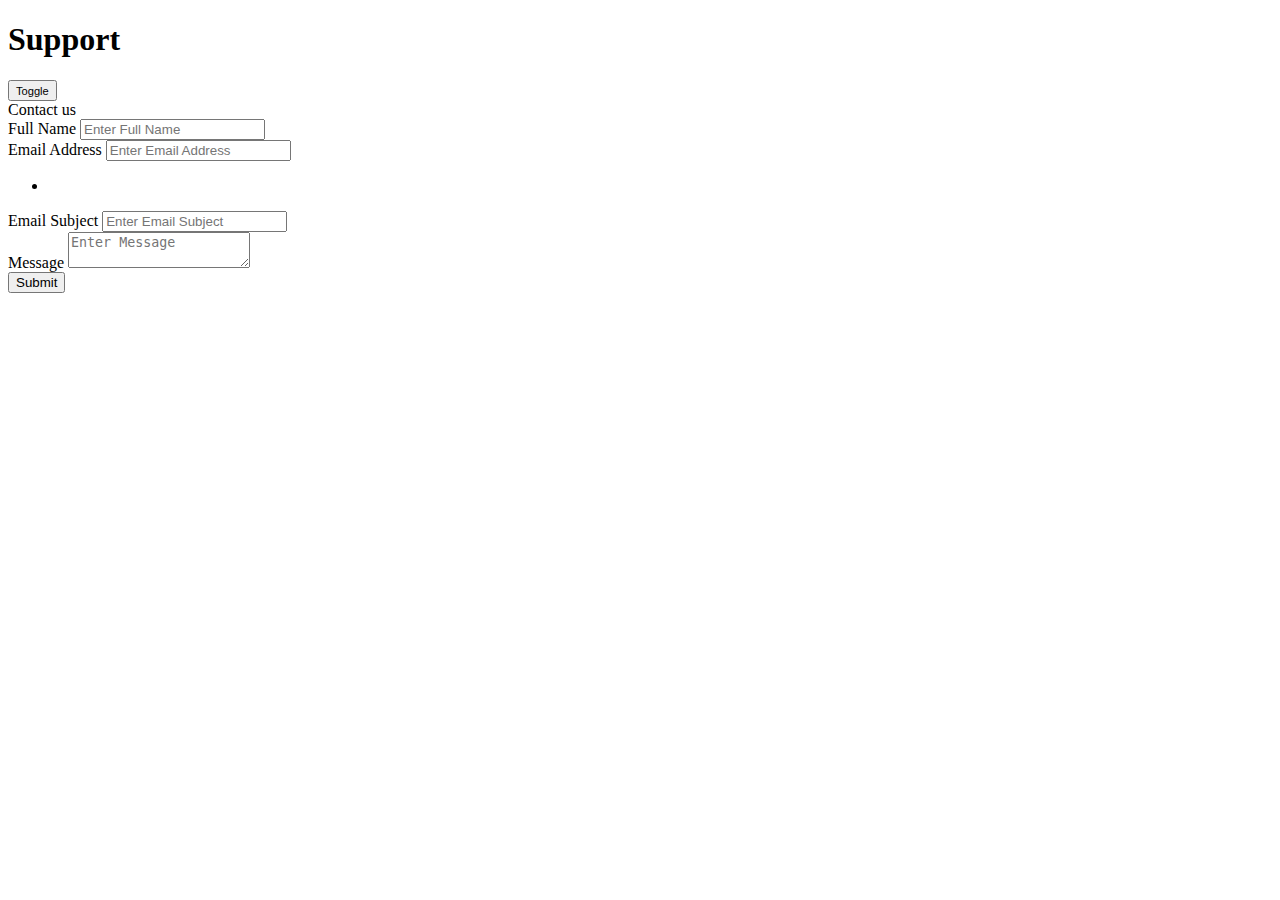
==== ui-service/src/main/resources/templates/support.html @ bc813849 "~ User Interface Layout" ====
<!DOCTYPE HTML>
<html xmlns:th="http://www.thymeleaf.org"
	xmlns:layout="http://www.ultraq.net.nz/thymeleaf/layout"
	layout:decorate="~{layout}" lang="en">
<head>
<title>Getting Started: Serving Web Content</title>
<meta http-equiv="Content-Type" content="text/html; charset=UTF-8" />
</head>
<body>
	<div layout:fragment="content">
		<div class="jumbotron main-content">
			<h1 class="display-2 text-center">Support</h1>
			<button id="sidebarCollapse" type="button" class="btn btn-light bg-white rounded-pill shadow-sm px-4 mb-4"><i class="fa fa-bars mr-2"></i><small class="text-uppercase font-weight-bold">Toggle</small></button>
		</div>
		<div class="container h-100">
			<div class="row h-100 justify-content-center align-items-center">
				<div class="col-10 col-md-8 col-lg-6">
					<form class="col card p-3 my-5" th:action="@{/support}" th:object="${supportDetails}" method="post">
						<div class="card-header text-center">Contact us</div>
						<div class="form-group">
							<label for="fullName">Full Name</label>
							<input type="text" class="form-control" id="fullName" placeholder="Enter Full Name" name="fullName" th:field="*{fullName}" required>
						</div>
						<div class="form-group">
							<label for="emailAddress">Email Address</label>
							<input type="text" class="form-control" id="emailAddress" placeholder="Enter Email Address" name="emailAddress" th:field="*{emailAddress}" required>
							<ul class="error" th:if="${#fields.hasErrors('emailAddress')}">
								<li th:each="err : ${#fields.errors('emailAddress')}" th:text="${err}" />
							</ul>
						</div>
						<div class="form-group">
							<label for="emailSubject">Email Subject</label>
							<input type="text" class="form-control" id="emailSubject" placeholder="Enter Email Subject" name="emailSubject" th:field="*{emailSubject}" required>
						</div>
						<div class="form-group">
							<label for="message">Message</label>
							<textarea class="form-control" id="message" placeholder="Enter Message" name="message" th:field="*{message}" required></textarea>
						</div>
						<div>
							<button type="submit" class="btn btn-primary">Submit</button>
						</div>
					</form>
					<div class="alert alert-success" role="alert" th:if="${success}" th:text="${success}"></div>
				</div>
			</div>


		</div>
	</div>
</body>
</html>
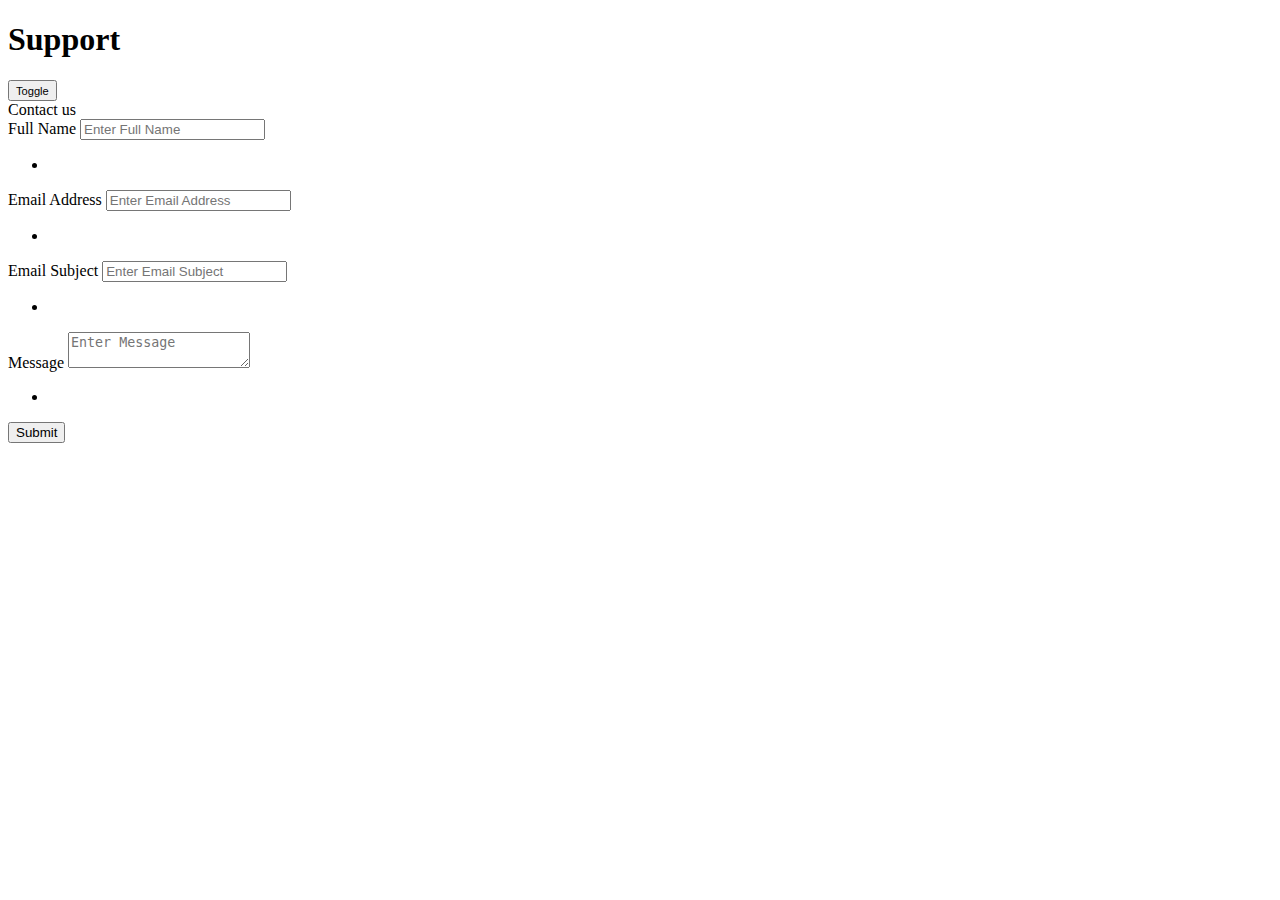
==== commit b610d117: "~ Spring Security Keycloak Config" ====
--- a/ui-service/src/main/resources/templates/support.html
+++ b/ui-service/src/main/resources/templates/support.html
@@ -13,14 +13,23 @@
 			<button id="sidebarCollapse" type="button" class="btn btn-light bg-white rounded-pill shadow-sm px-4 mb-4"><i class="fa fa-bars mr-2"></i><small class="text-uppercase font-weight-bold">Toggle</small></button>
 		</div>
 		<div class="container h-100">
+
 			<div class="row h-100 justify-content-center align-items-center">
+
 				<div class="col-10 col-md-8 col-lg-6">
+
 					<form class="col card p-3 my-5" th:action="@{/support}" th:object="${supportDetails}" method="post">
+
 						<div class="card-header text-center">Contact us</div>
+
 						<div class="form-group">
 							<label for="fullName">Full Name</label>
 							<input type="text" class="form-control" id="fullName" placeholder="Enter Full Name" name="fullName" th:field="*{fullName}" required>
+							<ul class="error" th:if="${#fields.hasErrors('fullName')}">
+								<li th:each="err : ${#fields.errors('fullName')}" th:text="${err}" />
+							</ul>
 						</div>
+
 						<div class="form-group">
 							<label for="emailAddress">Email Address</label>
 							<input type="text" class="form-control" id="emailAddress" placeholder="Enter Email Address" name="emailAddress" th:field="*{emailAddress}" required>
@@ -28,19 +37,31 @@
 								<li th:each="err : ${#fields.errors('emailAddress')}" th:text="${err}" />
 							</ul>
 						</div>
+
 						<div class="form-group">
 							<label for="emailSubject">Email Subject</label>
 							<input type="text" class="form-control" id="emailSubject" placeholder="Enter Email Subject" name="emailSubject" th:field="*{emailSubject}" required>
+							<ul class="error" th:if="${#fields.hasErrors('emailSubject')}">
+								<li th:each="err : ${#fields.errors('emailSubject')}" th:text="${err}" />
+							</ul>
 						</div>
+
 						<div class="form-group">
 							<label for="message">Message</label>
 							<textarea class="form-control" id="message" placeholder="Enter Message" name="message" th:field="*{message}" required></textarea>
+							<ul class="error" th:if="${#fields.hasErrors('message')}">
+								<li th:each="err : ${#fields.errors('message')}" th:text="${err}" />
+							</ul>
 						</div>
+
 						<div>
 							<button type="submit" class="btn btn-primary">Submit</button>
 						</div>
+
 					</form>
+
 					<div class="alert alert-success" role="alert" th:if="${success}" th:text="${success}"></div>
+
 				</div>
 			</div>
 
